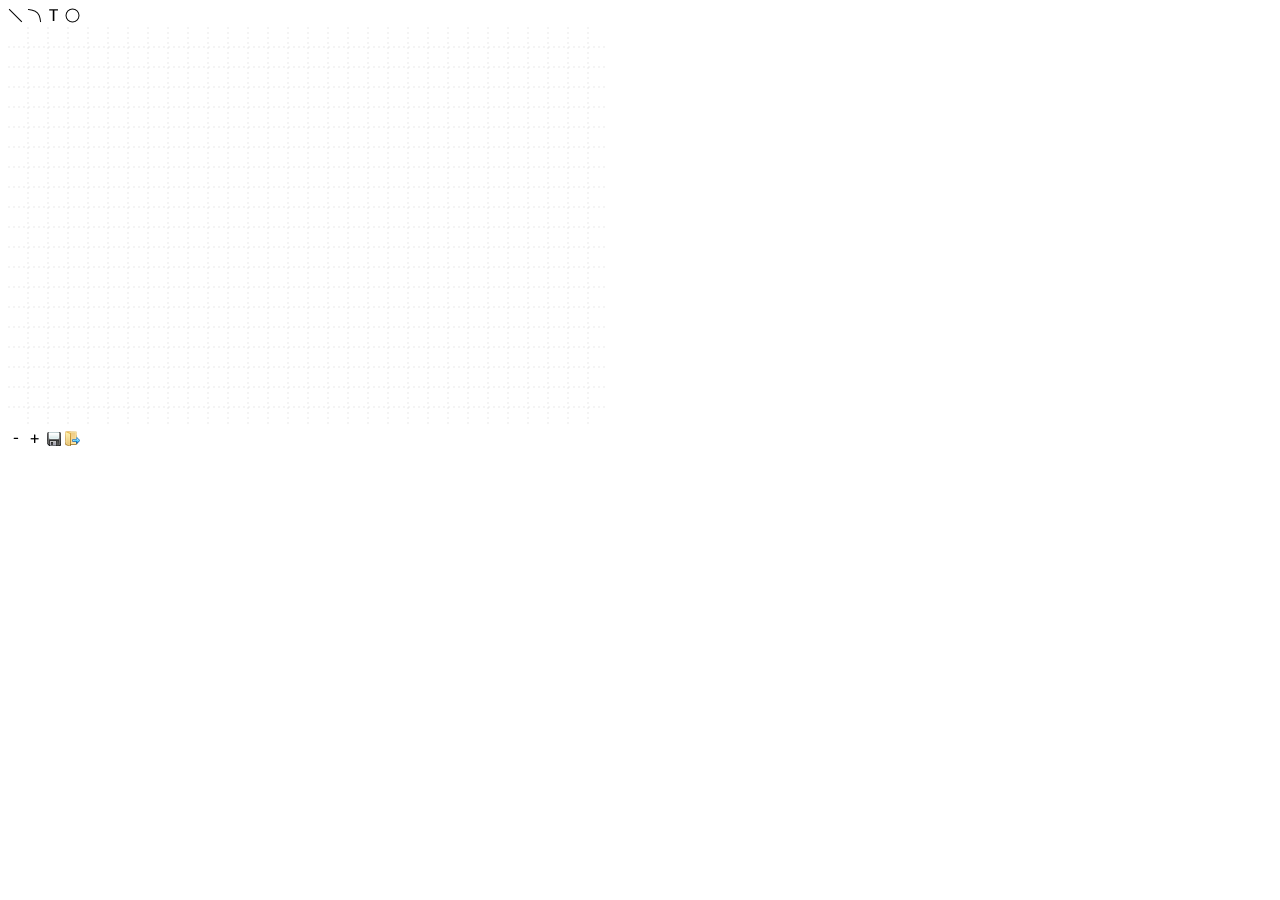
==== editor.html @ 5966a190 "добавлена возможность сохранения и загрузки созданного" ====
<!DOCTYPE html>
<html>
  <head>
    <meta http-equiv="Content-Type" content="text/html; charset=utf-8" />
    <title>Constructor</title>
    <script type='text/javascript' src='paperjs-v0.9.25/dist/paper-full.js'></script>
    <script type='text/javascript' src='libs.js'></script>
    <script type="text/paperscript" src="mypaper.js" canvas="myCanvas"></script>
    <link rel='stylesheet' href="styles.css" type="text/css">
  </head>
  <body onload="initcanvas();">
    <div id='paintarea'>
      <div class='buttons'>
        <img class='button line' onclick='startCreate(1);' alt='Создать линию' src='images/line.png'>
        <img class='button arc' onclick='startCreate(2);' alt='Создать дугу' src='images/arc.png'>
        <img class='button text' onclick='startCreate(3);' alt='Создать текст' src='images/text.png'>
        <img class='button circle' onclick='startCreate(4);' alt='Создать окружность' src='images/circle.png'>
      </div>
      <div>
        <canvas id="myCanvas" width='600' height='400'></canvas>
      </div>
      <div class='buttons'>
        <img class='button less' onclick='changeGrid(-10);' src='images/minus.png'>
        <img class='button more' onclick='changeGrid(10);' src='images/plus.png'>
        <img class='button rotate' onclick='runRotate(-1);' style="display: none" src='images/rotate2.png'>
        <img class='button rotate' onclick='runRotate(1);' style="display: none" src='images/rotate.png'>
        <img class='button saving' onclick='saveElements(this);' src='images/save.png'>
        <img class='button loading' onclick='loadElements(this);' src='images/open.png'>
      </div>
    </div>
    <div id='whatadded'>
    </div>
    <div id='objlib'>
      <div class='obj object1'>
        <span onclick="chooseElement(this);">Линия</span>
        <img class='delete' src='images/delete.png' onclick='delElement();'>
      </div>
      <div class='obj object2'>
        <span onclick="chooseElement(this);">Дуга</span>
        <img class='delete' src='images/delete.png' onclick='delElement();'>
      </div>
      <div class='obj object3'>
        <span onclick="chooseElement(this);">Текст</span>
        <img class='delete' src='images/delete.png' onclick='delElement();'>
        <div class='options'>
          <img src='images/ok.png' onclick='editElement();'>
          <input type='text' placeholder='Введите текст'>
        </div>
      </div>
      <div class='obj object4'>
        <span onclick="chooseElement(this);">Окружность</span>
        <img class='delete' src='images/delete.png' onclick='delElement();'>
        <div class='options'>
          <img src='images/ok.png' onclick='editElement();'>
          <input type='text' placeholder='Радиус по горизонтали'>
          <input type='text' placeholder='Радиус по вертикали'>
        </div>
      </div>
      <div class='obj object5'>
        <span onclick="chooseElement(this);">Многоугольник</span>
        <img class='delete' src='images/delete.png' onclick='delElement();'>
        <!--div class='options'>
          <img src='images/ok.png' onclick='editElement();'>
          <input type='text' placeholder='Длина'>
          <input type='text' placeholder='Ширина'>
        </div-->
      </div>
    </div>
  </body>
</html>
---- styles.css ----
body {
  /*border: 1px solid green; */
  width: 100%;
}
#myCanvas {
  /*border: 1px solid red;*/
}
#objlib, #whatadded img.delete, #whatadded .options {
  display: none;
}
#paintarea, #whatadded {
  display: inline-block;
}
#whatadded {
  border-left: 1px solid black;
  vertical-align: top;
  padding-left: 2px;
  /*height: 100%;*/
}
.button, #whatadded span, #whatadded img {
  cursor: pointer;
}
.button:hover{
  background-color: lightgray;
}
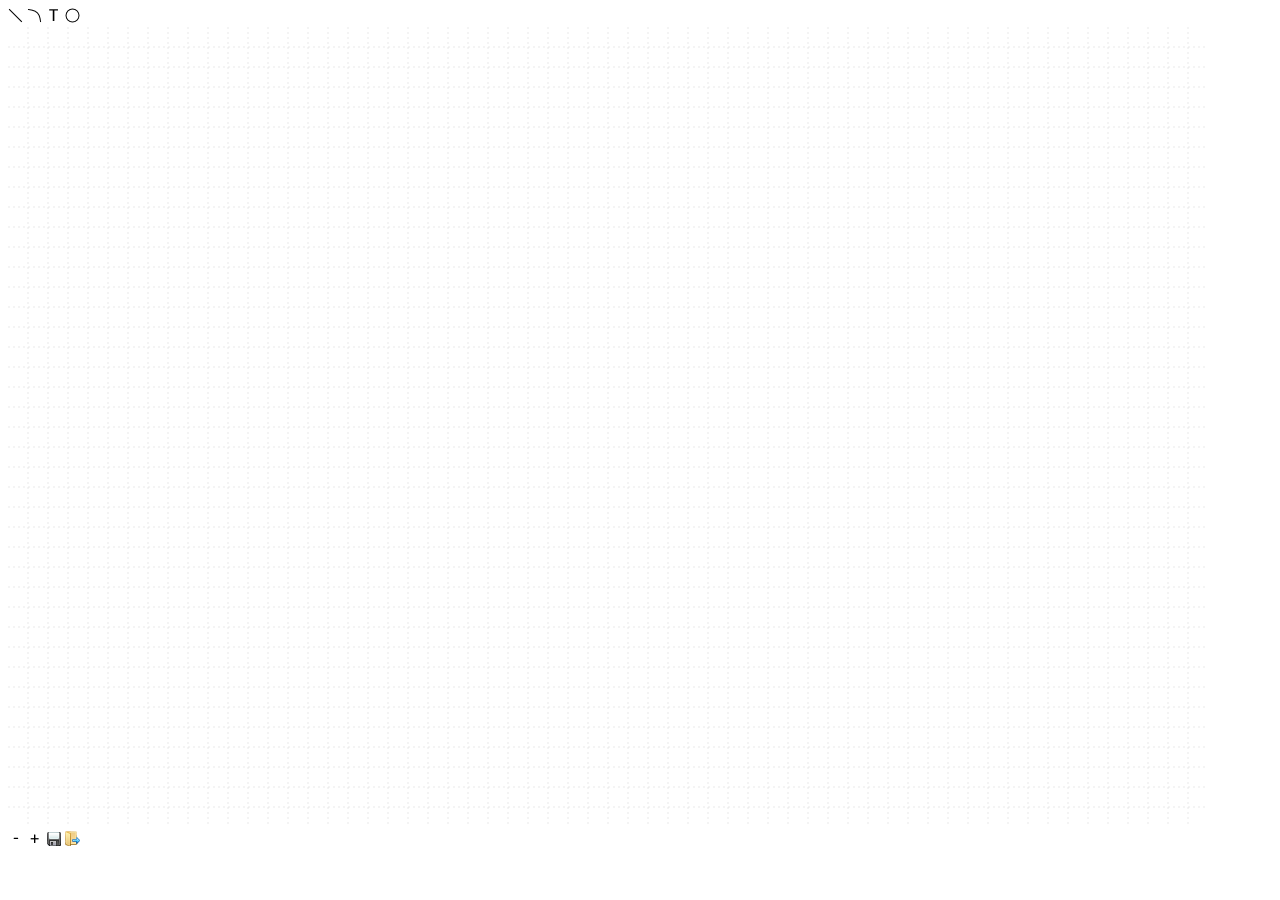
==== commit 4c3d5012: "внесены исправления в связи с замечаниями клиента кроме случая, когда нарисованное выходит за рамки " ====
--- a/editor.html
+++ b/editor.html
@@ -16,8 +16,8 @@
         <img class='button text' onclick='startCreate(3);' alt='Создать текст' src='images/text.png'>
         <img class='button circle' onclick='startCreate(4);' alt='Создать окружность' src='images/circle.png'>
       </div>
-      <div>
-        <canvas id="myCanvas" width='600' height='400'></canvas>
+      <div id="myCanvasDiv">
+        <canvas id="myCanvas" width='1200' height='800'></canvas>
       </div>
       <div class='buttons'>
         <img class='button less' onclick='changeGrid(-10);' src='images/minus.png'>
@@ -34,36 +34,71 @@
       <div class='obj object1'>
         <span onclick="chooseElement(this);">Линия</span>
         <img class='delete' src='images/delete.png' onclick='delElement();'>
+        <div class='options'>
+          <div class='simple'>
+            <span>Толщина линий(px)</span><input type='text' size='6' class='linewidth'>
+          </div>
+          <img src='images/ok.png' onclick='editElement();'>
+        </div>
       </div>
       <div class='obj object2'>
         <span onclick="chooseElement(this);">Дуга</span>
         <img class='delete' src='images/delete.png' onclick='delElement();'>
+        <div class='options'>
+          <div class='simple'>
+            <span>Толщина линий(px)</span><input type='text' size='6' class='linewidth'>
+          </div>
+          <img src='images/ok.png' onclick='editElement();'>
+        </div>
       </div>
       <div class='obj object3'>
         <span onclick="chooseElement(this);">Текст</span>
         <img class='delete' src='images/delete.png' onclick='delElement();'>
         <div class='options'>
+          <div class='simple'>
+            <div>
+              <span>Значение</span><input type='text' class='textvalue'>
+            </div>
+            <span>Размер шрифта (px)</span><input type='text' size='6' class='textsize'>
+          </div>
           <img src='images/ok.png' onclick='editElement();'>
-          <input type='text' placeholder='Введите текст'>
         </div>
       </div>
       <div class='obj object4'>
         <span onclick="chooseElement(this);">Окружность</span>
         <img class='delete' src='images/delete.png' onclick='delElement();'>
         <div class='options'>
+          <div class='special'>
+            <input type='checkbox' onclick='showSpecial();'><span>Особые параметры</span>
+            <div>
+              <span>Число 1</span><input type='text' size='6' disabled>
+              <span>Число 2</span><input type='text' size='6' disabled>
+            </div>
+          </div>
+          <div class='simple'>
+            <span>Ширина</span><input type='text' size='6' class='width'>
+            <span>Высота</span><input type='text' size='6' class='height'>
+            <span>Толщина линий(px)</span><input type='text' size='6' class='linewidth'>
+          </div>
           <img src='images/ok.png' onclick='editElement();'>
-          <input type='text' placeholder='Радиус по горизонтали'>
-          <input type='text' placeholder='Радиус по вертикали'>
         </div>
       </div>
       <div class='obj object5'>
         <span onclick="chooseElement(this);">Многоугольник</span>
         <img class='delete' src='images/delete.png' onclick='delElement();'>
-        <!--div class='options'>
+        <div class='options'>
+          <div class='special'>
+            <input type='checkbox' onclick='showSpecial();'><span>Особые параметры</span>
+            <div>
+              <span>Число 1</span><input type='text' size='6' disabled>
+              <span>Число 2</span><input type='text' size='6' disabled>
+            </div>
+          </div>
+          <div class='simple'>
+            <span>Толщина линий(px)</span><input type='text' size='6' class='linewidth'>
+          </div>
           <img src='images/ok.png' onclick='editElement();'>
-          <input type='text' placeholder='Длина'>
-          <input type='text' placeholder='Ширина'>
-        </div-->
+        </div>
       </div>
     </div>
   </body>
--- a/styles.css
+++ b/styles.css
@@ -15,6 +15,7 @@
   border-left: 1px solid black;
   vertical-align: top;
   padding-left: 2px;
+  overflow-y: auto;
   /*height: 100%;*/
 }
 .button, #whatadded span, #whatadded img {
@@ -22,4 +23,9 @@
 }
 .button:hover{
   background-color: lightgray;
+}
+#myCanvasDiv{
+  overflow: auto;
+  max-width: 1300px;
+  max-height: 900px;
 }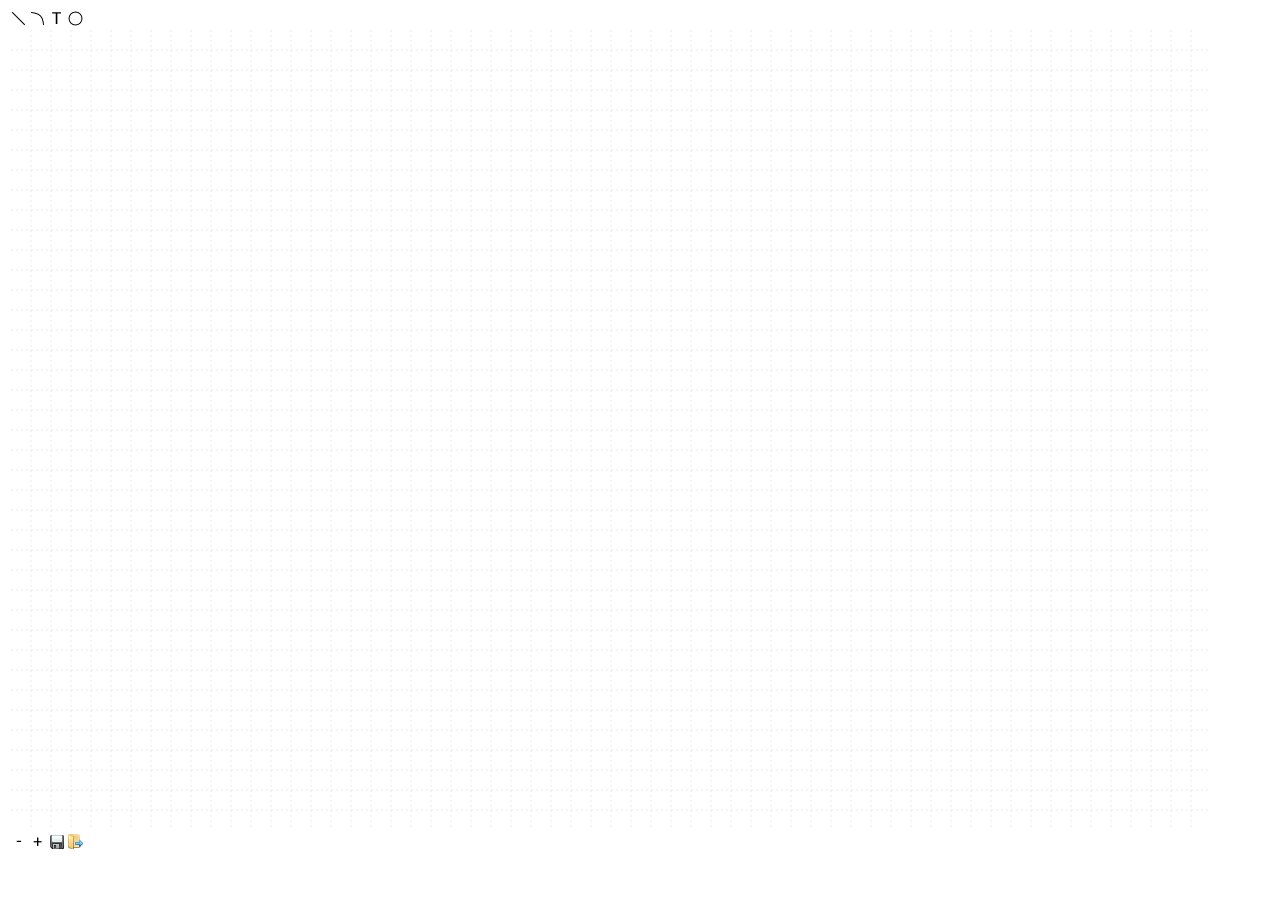
==== commit 379215ba: "более менее решена проблема с выходом за край видимой для рисования области" ====
--- a/editor.html
+++ b/editor.html
@@ -9,27 +9,32 @@
     <link rel='stylesheet' href="styles.css" type="text/css">
   </head>
   <body onload="initcanvas();">
-    <div id='paintarea'>
-      <div class='buttons'>
-        <img class='button line' onclick='startCreate(1);' alt='Создать линию' src='images/line.png'>
-        <img class='button arc' onclick='startCreate(2);' alt='Создать дугу' src='images/arc.png'>
-        <img class='button text' onclick='startCreate(3);' alt='Создать текст' src='images/text.png'>
-        <img class='button circle' onclick='startCreate(4);' alt='Создать окружность' src='images/circle.png'>
-      </div>
-      <div id="myCanvasDiv">
-        <canvas id="myCanvas" width='1200' height='800'></canvas>
-      </div>
-      <div class='buttons'>
-        <img class='button less' onclick='changeGrid(-10);' src='images/minus.png'>
-        <img class='button more' onclick='changeGrid(10);' src='images/plus.png'>
-        <img class='button rotate' onclick='runRotate(-1);' style="display: none" src='images/rotate2.png'>
-        <img class='button rotate' onclick='runRotate(1);' style="display: none" src='images/rotate.png'>
-        <img class='button saving' onclick='saveElements(this);' src='images/save.png'>
-        <img class='button loading' onclick='loadElements(this);' src='images/open.png'>
-      </div>
-    </div>
-    <div id='whatadded'>
-    </div>
+    <table border='0'>
+      <tbody>
+        <td>
+          <div class='buttons'>
+            <img class='button line' onclick='startCreate(1);' alt='Создать линию' src='images/line.png'>
+            <img class='button arc' onclick='startCreate(2);' alt='Создать дугу' src='images/arc.png'>
+            <img class='button text' onclick='startCreate(3);' alt='Создать текст' src='images/text.png'>
+            <img class='button circle' onclick='startCreate(4);' alt='Создать окружность' src='images/circle.png'>
+          </div>
+          <div id="myCanvasDiv">
+            <canvas id="myCanvas"></canvas>
+          </div>
+          <div class='buttons'>
+            <img class='button less' onclick='changeGrid(-10);' src='images/minus.png'>
+            <img class='button more' onclick='changeGrid(10);' src='images/plus.png'>
+            <img class='button rotate' onclick='runRotate(-1);' style="display: none" src='images/rotate2.png'>
+            <img class='button rotate' onclick='runRotate(1);' style="display: none" src='images/rotate.png'>
+            <img class='button saving' onclick='saveElements(this);' src='images/save.png'>
+            <img class='button loading' onclick='loadElements(this);' src='images/open.png'>
+          </div>
+        </td>
+        <td id='elements'>
+          <div id='whatadded'></div>
+        </td>
+      </tbody>
+    </table>
     <div id='objlib'>
       <div class='obj object1'>
         <span onclick="chooseElement(this);">Линия</span>
--- a/styles.css
+++ b/styles.css
@@ -1,31 +1,31 @@
 body {
-  /*border: 1px solid green; */
   width: 100%;
 }
-#myCanvas {
-  /*border: 1px solid red;*/
-}
+
 #objlib, #whatadded img.delete, #whatadded .options {
   display: none;
 }
-#paintarea, #whatadded {
-  display: inline-block;
+
+#elements {
+  vertical-align: top;
 }
+
 #whatadded {
   border-left: 1px solid black;
-  vertical-align: top;
   padding-left: 2px;
   overflow-y: auto;
-  /*height: 100%;*/
 }
+
 .button, #whatadded span, #whatadded img {
   cursor: pointer;
 }
+
 .button:hover{
   background-color: lightgray;
 }
+
 #myCanvasDiv{
   overflow: auto;
-  max-width: 1300px;
-  max-height: 900px;
+  max-width: 1215px;
+  max-height: 815px;
 }